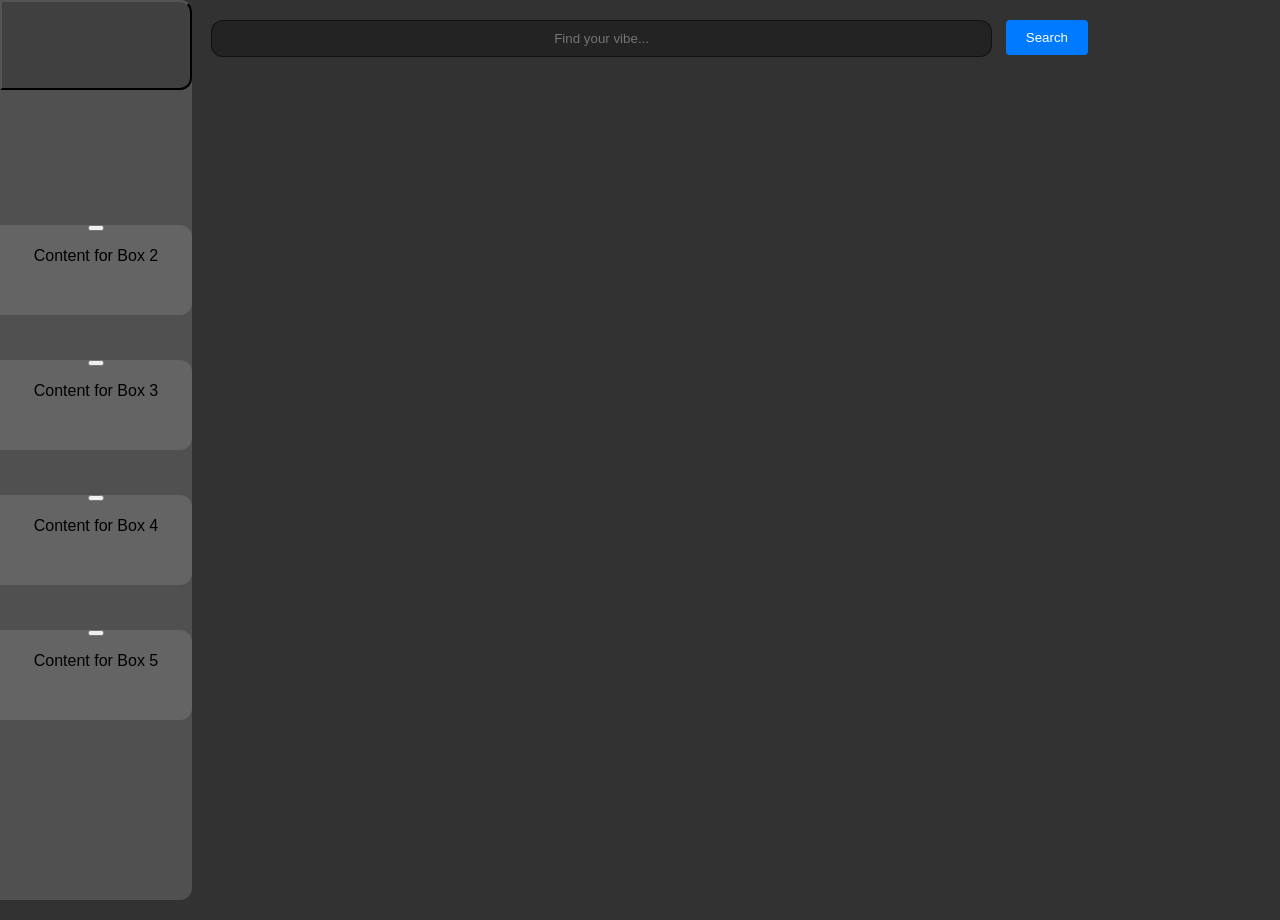
==== index.html @ 9dc8df03 "Added basic files" ====
<html lang="en">
<head>
    <meta charset="UTF-8">
    <meta name="viewport" content="width=device-width, initial-scale=1.0">
    <title>Music Site</title>
    <link rel="stylesheet" href="style.css">
</head>
<body>
    <input type="text" id="searchBox" placeholder="Find your vibe...">
    <button id="searchButton">Search</button>
    <div id="results"></div>
    <container id="container1">
        <box id="box1">
            <button id="closebutton"></button>
        </box>
        <box id="box2">
            <button id="Button2"></button>
            <p>Content for Box 2</p>
        </box>
        <box id="box3">
            <button id="Button3"></button>
            <p>Content for Box 3</p>
        </box>
        <box id="box4">
            <button id="Button4"></button>
            <p>Content for Box 4</p>
        </box>
        <box id="box5">
            <button id="Button5"></button>
            <p>Content for Box 5</p>
        </box>
    </container>
    <script src="main.js"></script>
</body>
</html>
---- style.css ----
body {
    font-family: Arial, sans-serif;
    margin: 0;
    padding: 0;
    background-color: rgb(50, 50, 50);
}
#searchBox {
    position: fixed;
    right: 22.5%;
    width: 61%;
    padding: 10px;
    border: 1px solid rgb(0, 0, 0, 0.5);
    background-color: rgb(32, 32, 32, 0.8);
    border-radius: 12px;
    box-sizing: border-box;
    text-align: center;
    color: rgb(255, 255, 255, 1);
}
#searchButton {
    position: fixed;
    right: 15%;
    padding: 10px 20px;
    background-color: #007bff;
    color: white;
    border: none;
    border-radius: 4px;
    cursor: pointer;
}
#searchButton:hover {
    background-color: #0056b3;
}
#results {
    margin-top: 20px;
}
#container1 {
    position: fixed;
    top: 0%;
    left: 0%;
    width: 15%;
    height: 100%;
    background-color: rgb(80, 80, 80);
    border-bottom-right-radius: 12px;
    border-top-right-radius: 12px;
    box-sizing: border-box;
    text-align: center;
    #box1 {
    position: fixed;
    top: 0%;
    left: 0%;
    width: 15%;
    height: 10%;
    background-color: rgb(64, 64, 64);
    border-top-right-radius: 12px;
    border-bottom-right-radius: 12px;
    box-sizing: border-box;
    text-align: center;
    #closeButton {
    position: center;
    top: 50%;
    width: 100%;
    height: 100%;
    border-top-right-radius: 12px;
    border-bottom-right-radius: 12px;
    background-color: rgb(64, 64, 64);
    }
    #closebutton:hover {
    background-color: rgb(72, 72, 72);
    transition: background-color 0.1s;
    }
    #closebutton:active {
    background-color: rgb(56, 56, 56);
    transition: background-color 0.1s;
    }
    }
    #box2 {
    position: fixed;
    top: 25%;
    left: 0%;
    width: 15%;
    height: 10%;
    background-color: rgb(100, 100, 100);
    border-top-right-radius: 12px;
    border-bottom-right-radius: 12px;
    box-sizing: border-box;
    text-align: center;
    }
    #box3 {
    position: fixed;
    top: 40%;
    left: 0%;
    width: 15%;
    height: 10%;
    background-color: rgb(100, 100, 100);
    border-top-right-radius: 12px;
    border-bottom-right-radius: 12px;
    box-sizing: border-box;
    text-align: center;
    }
    #box4 {
    position: fixed;
    top: 55%;
    left: 0%;
    width: 15%;
    height: 10%;
    background-color: rgb(100, 100, 100);
    border-top-right-radius: 12px;
    border-bottom-right-radius: 12px;
    box-sizing: border-box;
    text-align: center;
    }
    #box5 {
    position: fixed;
    top: 70%;
    left: 0%;
    width: 15%;
    height: 10%;
    background-color: rgb(100, 100, 100);
    border-top-right-radius: 12px;
    border-bottom-right-radius: 12px;
    box-sizing: border-box;
    text-align: center;
    }
}
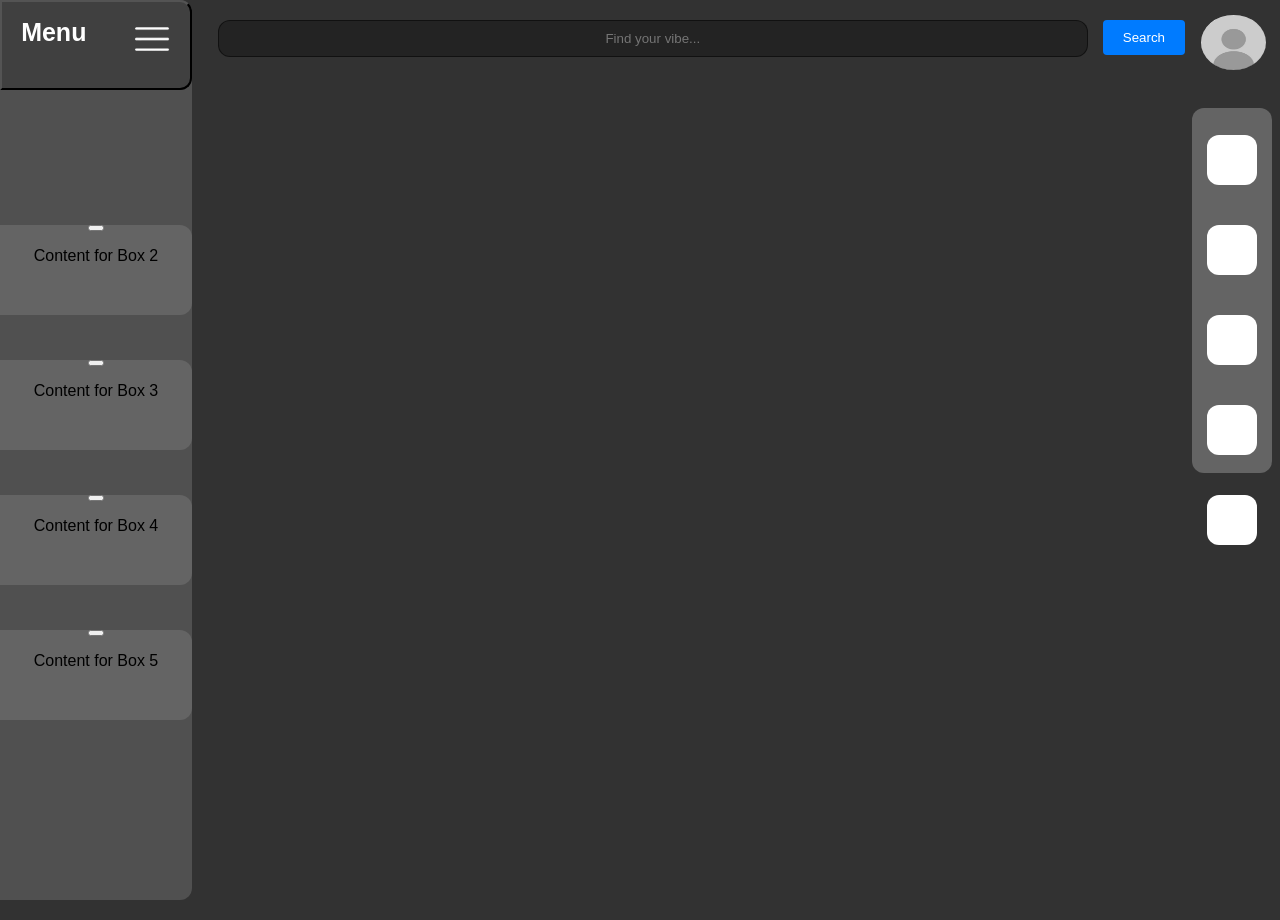
==== commit 224ffcae: "ajusted css" ====
--- a/index.html
+++ b/index.html
@@ -9,9 +9,22 @@
     <input type="text" id="searchBox" placeholder="Find your vibe...">
     <button id="searchButton">Search</button>
     <div id="results"></div>
+    <button id="ProfileButton">
+        <image id="profile" src="Profile.png" alt="Profile Icon">
+    </button>
+    <container id="profile">
+        <box id="profile1"></box>
+        <box id="profile2"></box>
+        <box id="profile3"></box>
+        <box id="profile4"></box>
+        <box id="profile5"></box>
+    </container>
     <container id="container1">
         <box id="box1">
-            <button id="closebutton"></button>
+            <button id="closebutton">
+                <image id="close" src="menu.png" alt="Close Icon">
+                <p id="menutext">Menu</p>
+            </button>
         </box>
         <box id="box2">
             <button id="Button2"></button>
--- a/style.css
+++ b/style.css
@@ -6,8 +6,8 @@
 }
 #searchBox {
     position: fixed;
-    right: 22.5%;
-    width: 61%;
+    right: 15%;
+    width: 68%;
     padding: 10px;
     border: 1px solid rgb(0, 0, 0, 0.5);
     background-color: rgb(32, 32, 32, 0.8);
@@ -18,7 +18,7 @@
 }
 #searchButton {
     position: fixed;
-    right: 15%;
+    right: 95px;
     padding: 10px 20px;
     background-color: #007bff;
     color: white;
@@ -54,6 +54,21 @@
     border-bottom-right-radius: 12px;
     box-sizing: border-box;
     text-align: center;
+    #menutext {
+    position: absolute;
+    top: -8%;
+    right: 55%;
+    font-size: 25px;
+    font-weight: bold;
+    color: rgb(255, 255, 255);
+    }
+    #close {
+    position: absolute;
+    top: 15%;
+    right: 8%;
+    width: 50px;
+    height: 50px;
+    }
     #closeButton {
     position: center;
     top: 50%;
@@ -120,4 +135,75 @@
     box-sizing: border-box;
     text-align: center;
     }
-}+}
+#profileButton {
+    position: fixed;
+    top: 8px;
+    right: 6px;
+    width: 65px;
+    height: 55px;
+    background-color: transparent;
+    border: none;
+    cursor: pointer;
+    #profile {
+    width: 100%;
+    height: 100%;
+    background-color: transparent;
+    shape-outside: circle(50%);
+    border-radius: 50%;
+}
+}
+#profile {
+    position: absolute;
+    width: 80px;
+    height: 365px;
+    top: 12%;
+    right: 8px;
+    background-color: rgb(100, 100, 100);
+    border-radius: 12px;
+}
+    #profile1 {
+        position: fixed;
+        width: 50px;
+        height: 50px;
+        top: 15%;
+        right: 23px;
+        background-color: rgb(255, 255, 255);
+        border-radius: 12px;
+    }
+    #profile2 {
+        position: fixed;
+        width: 50px;
+        height: 50px;
+        top: 25%;
+        right: 23px;
+        background-color: rgb(255, 255, 255);
+        border-radius: 12px;
+    }
+    #profile3 {
+        position: fixed;
+        width: 50px;
+        height: 50px;
+        top: 35%;
+        right: 23px;
+        background-color: rgb(255, 255, 255);
+        border-radius: 12px;
+    }
+    #profile4 {
+        position: fixed;
+        width: 50px;
+        height: 50px;
+        top: 45%;
+        right: 23px;
+        background-color: rgb(255, 255, 255);
+        border-radius: 12px;
+    }
+    #profile5 {
+        position: fixed;
+        width: 50px;
+        height: 50px;
+        top: 55%;
+        right: 23px;
+        background-color: rgb(255, 255, 255);
+        border-radius: 12px;
+    }
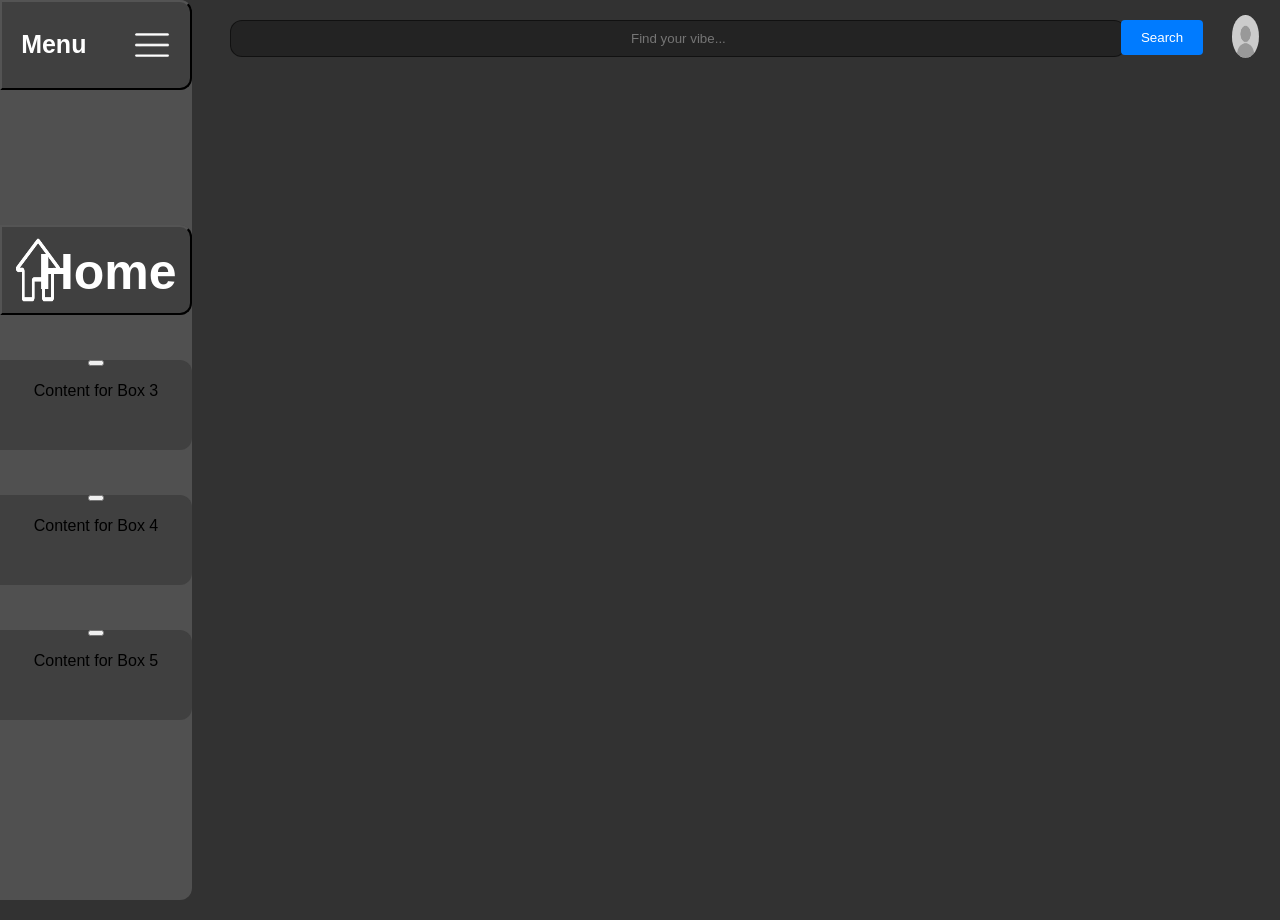
==== commit 3fd62272: "Added animations to buttons and changed some px to % for more compatibility" ====
--- a/index.html
+++ b/index.html
@@ -10,7 +10,7 @@
     <button id="searchButton">Search</button>
     <div id="results"></div>
     <button id="ProfileButton">
-        <image id="profile" src="Profile.png" alt="Profile Icon">
+        <image id="profilepng" src="Profile.png" alt="Profile Icon">
     </button>
     <container id="profile">
         <box id="profile1"></box>
@@ -28,7 +28,8 @@
         </box>
         <box id="box2">
             <button id="Button2"></button>
-            <p>Content for Box 2</p>
+            <image id="homeicon" src="home.png" alt="Home Icon">
+            <b id="home">Home</b>
         </box>
         <box id="box3">
             <button id="Button3"></button>
--- a/style.css
+++ b/style.css
@@ -6,8 +6,8 @@
 }
 #searchBox {
     position: fixed;
-    right: 15%;
-    width: 68%;
+    right: 12%;
+    width: 70%;
     padding: 10px;
     border: 1px solid rgb(0, 0, 0, 0.5);
     background-color: rgb(32, 32, 32, 0.8);
@@ -18,7 +18,7 @@
 }
 #searchButton {
     position: fixed;
-    right: 95px;
+    right: 6%;
     padding: 10px 20px;
     background-color: #007bff;
     color: white;
@@ -28,6 +28,15 @@
 }
 #searchButton:hover {
     background-color: #0056b3;
+    transition: background-color 0.1s;
+    transition: transform 0.2s;
+    transform: scale(1.05);
+}
+#searchButton:active {
+    background-color: #004080;
+    transition: background-color 0.1s;
+    transition: transform 0.2s;
+    transform: scale(0.95);
 }
 #results {
     margin-top: 20px;
@@ -56,7 +65,7 @@
     text-align: center;
     #menutext {
     position: absolute;
-    top: -8%;
+    top: 5%;
     right: 55%;
     font-size: 25px;
     font-weight: bold;
@@ -64,40 +73,58 @@
     }
     #close {
     position: absolute;
-    top: 15%;
+    top: 22.5%;
     right: 8%;
     width: 50px;
     height: 50px;
     }
     #closeButton {
+    position: center;
+    top: 50%;
+    left: 0%;
+    width: 100%;
+    height: 100%;
+    border-top-right-radius: 12px;
+    border-bottom-right-radius: 12px;
+    background-color: rgb(64, 64, 64);
+    }
+    #closebutton:hover {
+    background-color: rgb(72, 72, 72);
+    transition: background-color 0.1s;
+    }
+    #closebutton:active {
+    background-color: rgb(56, 56, 56);
+    transition: background-color 0.1s;
+    }
+    }
+    #box2 {
+    position: fixed;
+    top: 25%;
+    left: 0%;
+    width: 15%;
+    height: 10%;
+    background-color: rgb(64, 64, 64);
+    border-top-right-radius: 12px;
+    border-bottom-right-radius: 12px;
+    box-sizing: border-box;
+    text-align: center;
+    #button2 {
     position: center;
     top: 50%;
     width: 100%;
     height: 100%;
-    border-top-right-radius: 12px;
-    border-bottom-right-radius: 12px;
-    background-color: rgb(64, 64, 64);
-    }
-    #closebutton:hover {
-    background-color: rgb(72, 72, 72);
-    transition: background-color 0.1s;
-    }
-    #closebutton:active {
-    background-color: rgb(56, 56, 56);
-    transition: background-color 0.1s;
-    }
-    }
-    #box2 {
-    position: fixed;
-    top: 25%;
-    left: 0%;
-    width: 15%;
-    height: 10%;
-    background-color: rgb(100, 100, 100);
-    border-top-right-radius: 12px;
-    border-bottom-right-radius: 12px;
-    box-sizing: border-box;
-    text-align: center;
+    background-color: transparent;
+    border-bottom-right-radius: 12px;
+    border-top-right-radius: 12px;
+    }
+    }
+    #box2:hover {
+    background-color: rgb(72, 72, 72);
+    transition: background-color 0.1s;
+    }
+    #box2:active {
+    background-color: rgb(56, 56, 56);
+    transition: background-color 0.1s;
     }
     #box3 {
     position: fixed;
@@ -105,11 +132,19 @@
     left: 0%;
     width: 15%;
     height: 10%;
-    background-color: rgb(100, 100, 100);
-    border-top-right-radius: 12px;
-    border-bottom-right-radius: 12px;
-    box-sizing: border-box;
-    text-align: center;
+    background-color: rgb(64, 64, 64);
+    border-top-right-radius: 12px;
+    border-bottom-right-radius: 12px;
+    box-sizing: border-box;
+    text-align: center;
+    }
+    #box3:hover {
+    background-color: rgb(72, 72, 72);
+    transition: background-color 0.1s;
+    }
+    #box3:active {
+    background-color: rgb(56, 56, 56);
+    transition: background-color 0.1s;
     }
     #box4 {
     position: fixed;
@@ -117,11 +152,19 @@
     left: 0%;
     width: 15%;
     height: 10%;
-    background-color: rgb(100, 100, 100);
-    border-top-right-radius: 12px;
-    border-bottom-right-radius: 12px;
-    box-sizing: border-box;
-    text-align: center;
+    background-color: rgb(64, 64, 64);
+    border-top-right-radius: 12px;
+    border-bottom-right-radius: 12px;
+    box-sizing: border-box;
+    text-align: center;
+    }
+    #box4:hover {
+    background-color: rgb(72, 72, 72);
+    transition: background-color 0.1s;
+    }
+    #box4:active {
+    background-color: rgb(56, 56, 56);
+    transition: background-color 0.1s;
     }
     #box5 {
     position: fixed;
@@ -129,23 +172,31 @@
     left: 0%;
     width: 15%;
     height: 10%;
-    background-color: rgb(100, 100, 100);
-    border-top-right-radius: 12px;
-    border-bottom-right-radius: 12px;
-    box-sizing: border-box;
-    text-align: center;
+    background-color: rgb(64, 64, 64);
+    border-top-right-radius: 12px;
+    border-bottom-right-radius: 12px;
+    box-sizing: border-box;
+    text-align: center;
+    }
+    #box5:hover {
+    background-color: rgb(72, 72, 72);
+    transition: background-color 0.1s;
+    }
+    #box5:active {
+    background-color: rgb(56, 56, 56);
+    transition: background-color 0.1s;
     }
 }
 #profileButton {
     position: fixed;
-    top: 8px;
-    right: 6px;
-    width: 65px;
-    height: 55px;
+    top: 1.6%;
+    right: 1.2%;
+    width: 3%;
+    height: 5%;
     background-color: transparent;
     border: none;
     cursor: pointer;
-    #profile {
+    #profilepng {
     width: 100%;
     height: 100%;
     background-color: transparent;
@@ -153,57 +204,141 @@
     border-radius: 50%;
 }
 }
+#profileButton:hover {
+    #profilepng {
+    transition: transform 0.2s;
+    transform: scale(1.05);
+    }
+}
+#profileButton:active {
+    #profilepng {
+    transition: transform 0.2s;
+    transform: scale(0.95);
+    }
+}
 #profile {
-    position: absolute;
-    width: 80px;
-    height: 365px;
-    top: 12%;
-    right: 8px;
+    position: fixed;
+    width: 4.25%;
+    height: 55%;
+    top: 10%;
+    right: -10%;
     background-color: rgb(100, 100, 100);
     border-radius: 12px;
 }
     #profile1 {
-        position: fixed;
-        width: 50px;
-        height: 50px;
-        top: 15%;
-        right: 23px;
-        background-color: rgb(255, 255, 255);
-        border-radius: 12px;
+        position: absolute;
+        width: 80%;
+        height: 10%;
+        top: 5%;
+        right: 10%;
+        background-color: rgb(255, 255, 255);
+        border-radius: 12px;
+        transition: transform 0.2s, translateX 0.2s;
+    }
+    #profile1:hover {
+        background-color: rgb(220, 220, 220);
+        transition: background-color 0.1s;
+        transition: transform 0.2s, translateX 0.2s;
+        transform: scaleX(3) translateX(-33.5%);
+    }
+    #profile1:active {
+        background-color: rgb(200, 200, 200);
+        transition: background-color 0.1s;
     }
     #profile2 {
-        position: fixed;
-        width: 50px;
-        height: 50px;
+        position: absolute;
+        width: 80%;
+        height: 10%;
         top: 25%;
-        right: 23px;
-        background-color: rgb(255, 255, 255);
-        border-radius: 12px;
+        right: 10%;
+        background-color: rgb(255, 255, 255);
+        border-radius: 12px;
+        transition: transform 0.2s, translateX 0.2s;
+    }
+    #profile2:hover {
+        background-color: rgb(220, 220, 220);
+        transition: background-color 0.1s;
+        transition: transform 0.2s, translateX 0.2s;
+        transform: scaleX(3) translateX(-33.5%);
+    }
+    #profile2:active {
+        background-color: rgb(200, 200, 200);
+        transition: background-color 0.1s;
     }
     #profile3 {
-        position: fixed;
-        width: 50px;
-        height: 50px;
-        top: 35%;
-        right: 23px;
-        background-color: rgb(255, 255, 255);
-        border-radius: 12px;
+        position: absolute;
+        width: 80%;
+        height: 10%;
+        top: 45%;
+        right: 10%;
+        background-color: rgb(255, 255, 255);
+        border-radius: 12px;
+        transition: transform 0.2s, translateX 0.2s;
+    }
+    #profile3:hover {
+        background-color: rgb(220, 220, 220);
+        transition: background-color 0.1s;
+        transition: transform 0.2s, translateX 0.2s;
+        transform: scaleX(3) translateX(-33.5%);
+    }
+    #profile3:active {
+        background-color: rgb(200, 200, 200);
+        transition: background-color 0.1s;
     }
     #profile4 {
-        position: fixed;
-        width: 50px;
-        height: 50px;
-        top: 45%;
-        right: 23px;
-        background-color: rgb(255, 255, 255);
-        border-radius: 12px;
+        position: absolute;
+        width: 80%;
+        height: 10%;
+        top: 65%;
+        right: 10%;
+        background-color: rgb(255, 255, 255);
+        border-radius: 12px;
+        transition: transform 0.2s, translateX 0.2s;
+    }
+    #profile4:hover {
+        background-color: rgb(220, 220, 220);
+        transition: background-color 0.1s;
+        transition: transform 0.2s, translateX 0.2s;
+        transform: scaleX(3) translateX(-33.5%);
+    }
+    #profile4:active {
+        background-color: rgb(200, 200, 200);
+        transition: background-color 0.1s;
     }
     #profile5 {
-        position: fixed;
-        width: 50px;
-        height: 50px;
-        top: 55%;
-        right: 23px;
-        background-color: rgb(255, 255, 255);
-        border-radius: 12px;
+        position: absolute;
+        width: 80%;
+        height: 10%;
+        top: 85%;
+        right: 10%;
+        background-color: rgb(255, 255, 255);
+        border-radius: 12px;
+        transition: transform 0.2s, translateX 0.2s;
+    }
+    #profile5:hover {
+        background-color: rgb(220, 220, 220);
+        transition: background-color 0.1s;
+        transition: transform 0.2s, translateX 0.2s;
+        transform: scaleX(3) translateX(-33.5%);
+    }
+    #profile5:active {
+        background-color: rgb(200, 200, 200);
+        transition: background-color 0.1s;
+    }
+    #home {
+        position: absolute;
+        top: 20%;
+        right: 8%;
+        font-size: 50px;
+        color: rgb(255, 255, 255);
+        font-weight: bold;
+        pointer-events: none;
+    }
+    #homeicon {
+        position: absolute;
+        top: 10%;
+        right: 67.5%;
+        width: 25%;
+        height: 80%;
+        pointer-events: none;
     }
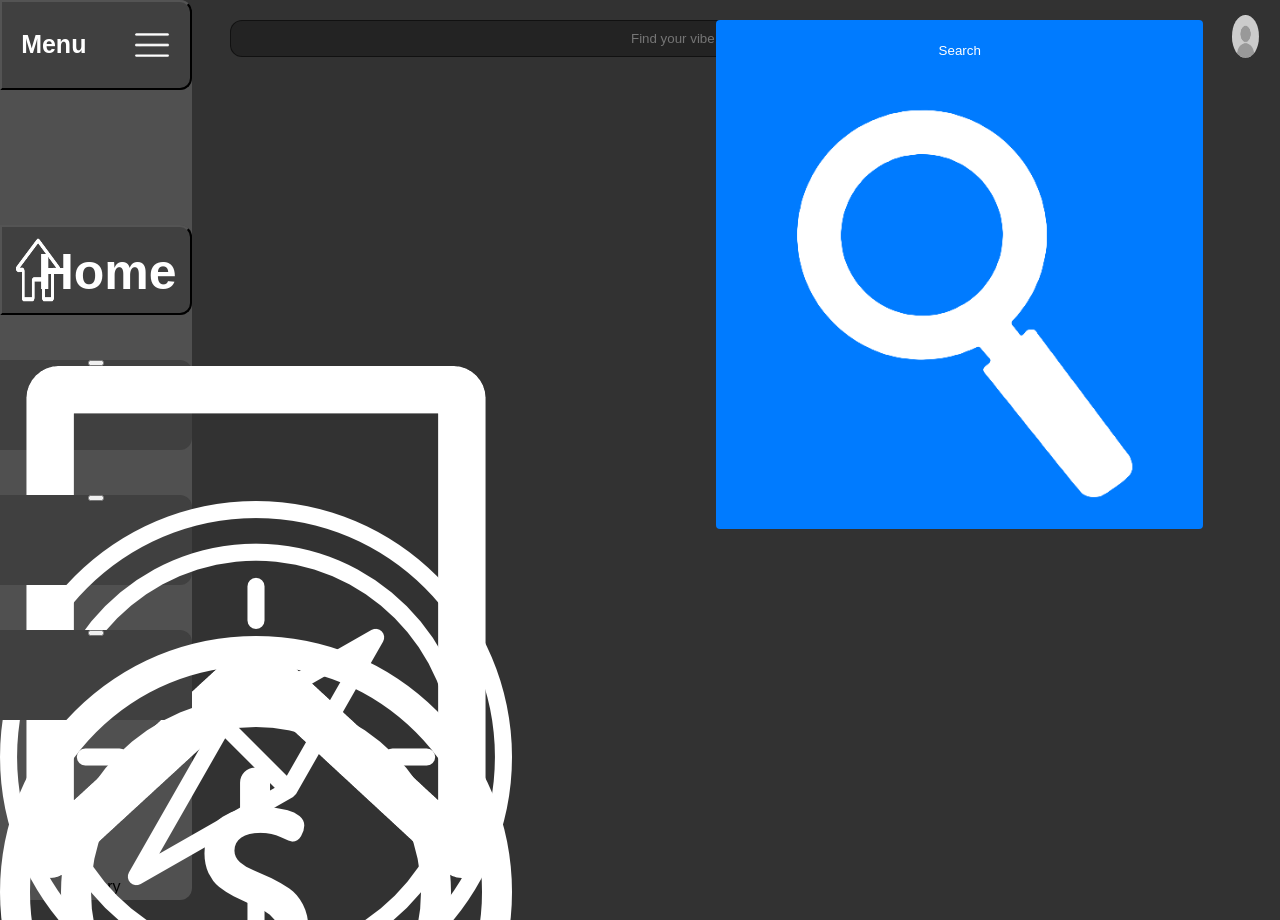
==== commit 5a1d4538: "simplified folder" ====
--- a/index.html
+++ b/index.html
@@ -7,10 +7,13 @@
 </head>
 <body>
     <input type="text" id="searchBox" placeholder="Find your vibe...">
-    <button id="searchButton">Search</button>
+    <button id="searchButton">
+        <p id="searchtext">Search</p>
+        <image id="searchicon" src="Assets/search.png" alt="Search Icon">
+    </button>
     <div id="results"></div>
     <button id="ProfileButton">
-        <image id="profilepng" src="Profile.png" alt="Profile Icon">
+        <image id="profilepng" src="Assets/Profile.png" alt="Profile Icon">
     </button>
     <container id="profile">
         <box id="profile1"></box>
@@ -22,27 +25,31 @@
     <container id="container1">
         <box id="box1">
             <button id="closebutton">
-                <image id="close" src="menu.png" alt="Close Icon">
+                <image id="close" src="Assets/menu.png" alt="Close Icon">
                 <p id="menutext">Menu</p>
             </button>
         </box>
         <box id="box2">
-            <button id="Button2"></button>
-            <image id="homeicon" src="home.png" alt="Home Icon">
-            <b id="home">Home</b>
+            <button id="Button2" onclick="location.href='index.html'"></button>
+            <image id="homeicon" src="Assets/home.png" alt="Home Icon">
+            <a id="home">Home</a>
         </box>
         <box id="box3">
-            <button id="Button3"></button>
-            <p>Content for Box 3</p>
+            <button id="Button3" onclick="location.href='library.html'"></button>
+            <image id="libraryicon" src="Assets/library.png" alt="Library Icon">
+            <a id="library">Library</a>
         </box>
         <box id="box4">
-            <button id="Button4"></button>
-            <p>Content for Box 4</p>
+            <button id="Button4" onclick="location.href='discover.html'"></button>
+            <image id="discovericon" src="Assets/discover.png" alt="Discover Icon">
+            <a id="discover">Discover</a>
         </box>
         <box id="box5">
-            <button id="Button5"></button>
-            <p>Content for Box 5</p>
+            <button id="Button5" onclick="alert('Thank you for your support!')"></button>
+            <image id="donateicon" src="Assets/donate.png" alt="Donate Icon">
+            <a id="donate">Donate</a>
         </box>
+        <p id="version">Version 1.0</p>
     </container>
     <script src="main.js"></script>
 </body>
